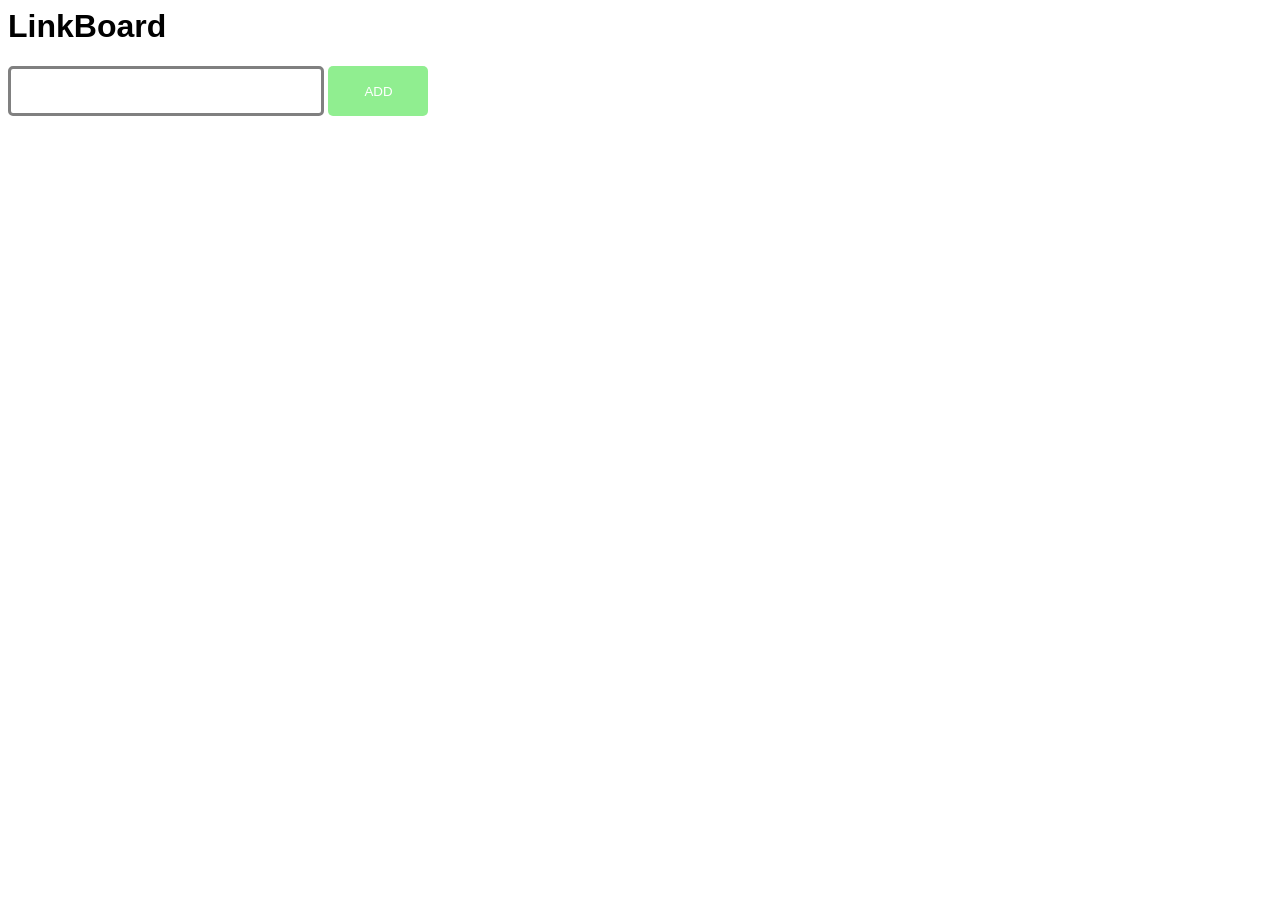
==== index.html @ a0d32a39 "Added Elements" ====
<html>
    <head>
        <link rel="stylesheet" href="index.css">
    </head>
    <body>
        <h1>LinkBoard</h1>
        <input type="text" id="input-el"></input>
        <button id="input-btn">ADD</button>
        <ul id="linkboard"></ul>
        <script src="index.js"></script>
    </body>
</html>
---- index.css ----
body{
    font-family: Arial, Helvetica, sans-serif;
}

.main{
    align-items: center;
}

button{
    height: 50px;
    width: 100px;
    color:white;
    border: 0px;
    border-radius: 5px;
    font-family: Arial, Helvetica, sans-serif;
    background: lightgreen;
}
button:hover{
    background: rgb(227, 255, 227);
}

input{
    border: solid;
    border-color: grey;
    border-radius: 5px;
    color: rgb(0, 0, 0);
    font-family: Arial, Helvetica, sans-serif;
    height: 50px;
    width: 25%;
}
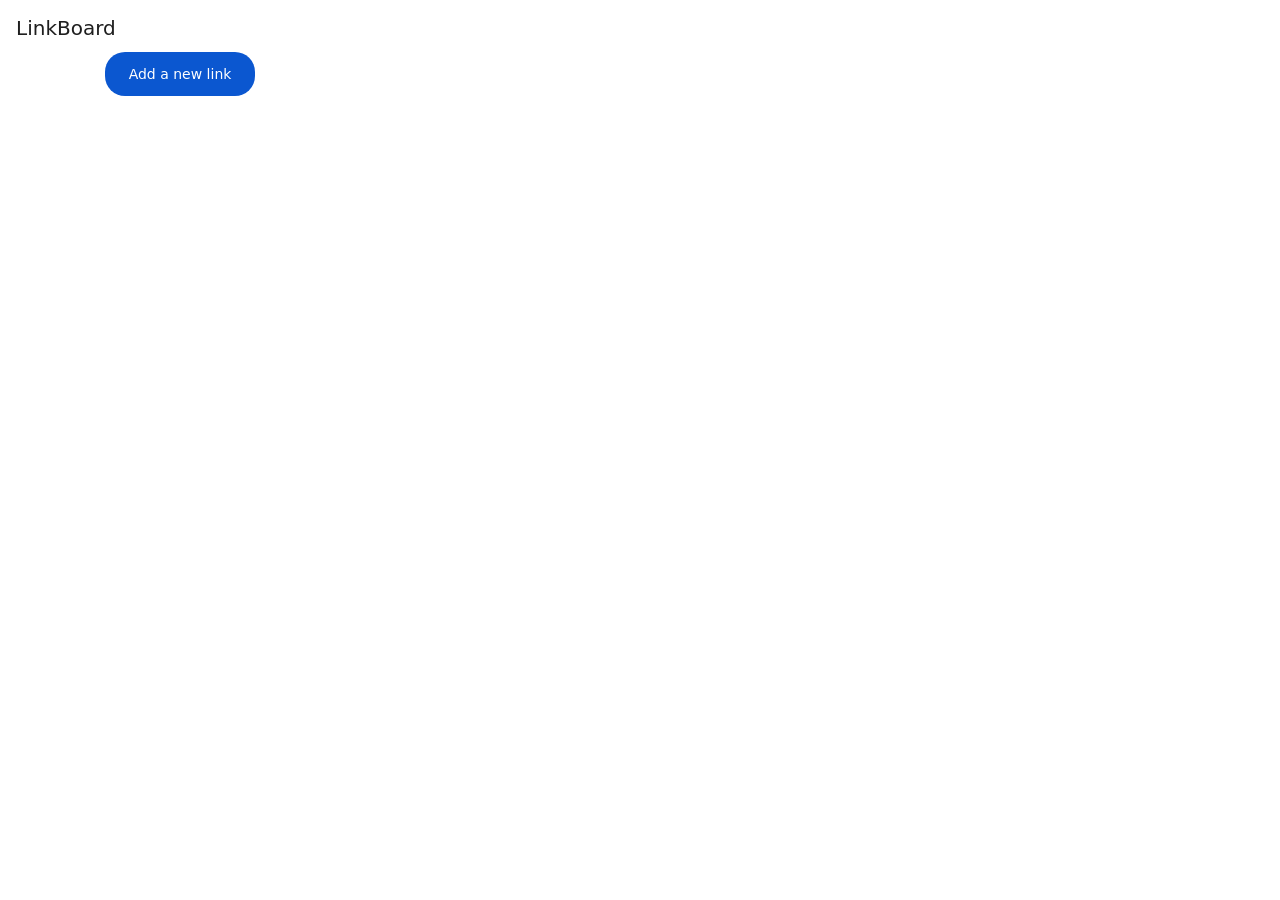
==== commit 2ed749a0: "Update Linkboard" ====
--- a/index.html
+++ b/index.html
@@ -1,12 +1,42 @@
+<!DOCTYPE html>
 <html>
     <head>
+        <meta charset="UTF-8">
+        <meta name="color-scheme" content="light dark">
         <link rel="stylesheet" href="index.css">
     </head>
     <body>
-        <h1>LinkBoard</h1>
-        <input type="text" id="input-el"></input>
-        <button id="input-btn">ADD</button>
-        <ul id="linkboard"></ul>
+        <header class="app-bar">
+            <h1>LinkBoard</h1>
+        </header>
+
+        <div class="new-link-row">
+            <button type="button" id="new-link-btn" class="btn filled">Add a new link</button>
+        </div>
+
+        <form id="link-form" class="card" hidden>
+            <div class="field">
+                <input type="text" id="name-el" placeholder=" " required>
+                <label for="name-el">Name</label>
+            </div>
+            <div class="field">
+                <input type="url" id="url-el" placeholder=" " required>
+                <label for="url-el">Link</label>
+            </div>
+
+            <span class="section-label">Icon</span>
+            <div id="icon-picker" class="picker" role="radiogroup" aria-label="Icon"></div>
+
+            <span class="section-label">Color</span>
+            <div id="color-picker" class="picker" role="radiogroup" aria-label="Color"></div>
+
+            <div class="actions">
+                <button type="button" id="cancel-btn" class="btn text" hidden>Cancel</button>
+                <button type="submit" id="save-btn" class="btn filled">Add link</button>
+            </div>
+        </form>
+
+        <ul id="linkboard" class="list"></ul>
         <script src="index.js"></script>
     </body>
 </html>
--- a/index.css
+++ b/index.css
@@ -1,30 +1,266 @@
+:root{
+    --primary: #0b57d0;
+    --on-primary: #ffffff;
+    --primary-container: #d3e3fd;
+    --surface: #ffffff;
+    --surface-container: #f0f4f9;
+    --on-surface: #1f1f1f;
+    --on-surface-variant: #444746;
+    --outline: #c4c7c5;
+    --state: rgba(31, 31, 31, 0.08);
+    color-scheme: light dark;
+}
+
+@media (prefers-color-scheme: dark){
+    :root{
+        --primary: #a8c7fa;
+        --on-primary: #062e6f;
+        --primary-container: #0842a0;
+        --surface: #1f1f1f;
+        --surface-container: #282a2c;
+        --on-surface: #e3e3e3;
+        --on-surface-variant: #c4c7c5;
+        --outline: #5e5e5e;
+        --state: rgba(227, 227, 227, 0.08);
+    }
+}
+
+*{
+    box-sizing: border-box;
+}
+
+[hidden]{
+    display: none !important;
+}
+
 body{
-    font-family: Arial, Helvetica, sans-serif;
-}
-
-.main{
+    width: 360px;
+    margin: 0;
+    padding: 0 16px 16px;
+    font-family: Roboto, "Segoe UI", system-ui, sans-serif;
+    font-size: 14px;
+    background: var(--surface);
+    color: var(--on-surface);
+}
+
+.app-bar{
+    padding: 16px 0 12px;
+}
+.app-bar h1{
+    margin: 0;
+    font-size: 20px;
+    font-weight: 500;
+}
+
+.new-link-row{
+    display: flex;
+    justify-content: center;
+    margin: 0 0 12px;
+}
+
+.card{
+    display: flex;
+    flex-direction: column;
+    gap: 14px;
+    padding: 18px;
+    border-radius: 16px;
+    background: var(--surface-container);
+}
+
+/* Outlined text field with floating label */
+.field{
+    position: relative;
+}
+.field input{
+    width: 100%;
+    height: 48px;
+    padding: 0 14px;
+    border: 1px solid var(--outline);
+    border-radius: 8px;
+    background: transparent;
+    color: var(--on-surface);
+    font: inherit;
+    outline: none;
+    transition: border-color 0.15s;
+}
+.field input:focus{
+    border: 2px solid var(--primary);
+    padding: 0 13px;
+}
+.field label{
+    position: absolute;
+    left: 10px;
+    top: 50%;
+    transform: translateY(-50%);
+    padding: 0 4px;
+    color: var(--on-surface-variant);
+    background: var(--surface-container);
+    pointer-events: none;
+    transition: all 0.15s;
+}
+.field input:focus + label,
+.field input:not(:placeholder-shown) + label{
+    top: 0;
+    font-size: 12px;
+}
+.field input:focus + label{
+    color: var(--primary);
+}
+.field input:hover:not(:focus){
+    border-color: var(--on-surface-variant);
+}
+
+.section-label{
+    font-size: 12px;
+    font-weight: 500;
+    color: var(--on-surface-variant);
+    margin-bottom: -6px;
+}
+
+.picker{
+    display: grid;
+    grid-template-columns: repeat(10, 1fr);
+    gap: 4px;
+}
+.chip{
+    aspect-ratio: 1;
+    padding: 0;
+    border: none;
+    border-radius: 8px;
+    background: transparent;
+    font-size: 16px;
+    line-height: 1;
+    cursor: pointer;
+    transition: background 0.15s;
+}
+.chip:hover{
+    background: var(--state);
+}
+.chip.selected{
+    background: var(--primary-container);
+    box-shadow: inset 0 0 0 2px var(--primary);
+}
+.chip.swatch{
+    border-radius: 50%;
+    background: var(--c);
+    transform: scale(0.8);
+}
+.chip.swatch:hover{
+    transform: scale(0.9);
+}
+.chip.swatch.selected{
+    background: var(--c);
+    box-shadow: 0 0 0 2px var(--surface-container), 0 0 0 4px var(--primary);
+}
+
+.actions{
+    display: grid;
+    grid-template-columns: repeat(2, minmax(0, 1fr));
+    gap: 12px;
+    margin-top: 2px;
+}
+.actions .btn{
+    width: 100%;
+    min-width: 0;
+    padding: 0 16px;
+}
+.btn{
+    display: inline-flex;
     align-items: center;
-}
-
-button{
-    height: 50px;
-    width: 100px;
-    color:white;
-    border: 0px;
-    border-radius: 5px;
-    font-family: Arial, Helvetica, sans-serif;
-    background: lightgreen;
-}
-button:hover{
-    background: rgb(227, 255, 227);
-}
-
-input{
-    border: solid;
-    border-color: grey;
-    border-radius: 5px;
-    color: rgb(0, 0, 0);
-    font-family: Arial, Helvetica, sans-serif;
-    height: 50px;
-    width: 25%;
-}+    justify-content: center;
+    min-width: 96px;
+    height: 44px;
+    padding: 0 24px;
+    border: none;
+    border-radius: 20px;
+    font: inherit;
+    font-weight: 500;
+    cursor: pointer;
+    transition: box-shadow 0.15s, background 0.15s;
+}
+.btn.filled{
+    background: var(--primary);
+    color: var(--on-primary);
+}
+.btn.filled:hover{
+    box-shadow: 0 1px 3px rgba(0, 0, 0, 0.3);
+}
+.btn.text{
+    border: 1px solid var(--outline);
+    background: var(--surface);
+    color: var(--on-surface);
+}
+.new-link-row .btn{
+    min-width: 148px;
+}
+.btn.text:hover{
+    background: var(--state);
+}
+.btn:focus-visible,
+.chip:focus-visible,
+.icon-btn:focus-visible{
+    outline: 2px solid var(--primary);
+    outline-offset: 2px;
+}
+
+.list{
+    list-style: none;
+    padding: 0;
+    margin: 8px 0 0;
+}
+.list li{
+    display: flex;
+    align-items: center;
+    gap: 12px;
+    padding: 8px 4px 8px 8px;
+    border-radius: 12px;
+}
+.list li:hover{
+    background: var(--state);
+}
+.avatar{
+    flex: none;
+    width: 40px;
+    height: 40px;
+    border-radius: 50%;
+    display: flex;
+    align-items: center;
+    justify-content: center;
+    font-size: 18px;
+    background: color-mix(in srgb, var(--c) 25%, transparent);
+}
+.text{
+    flex: 1;
+    min-width: 0;
+    display: flex;
+    flex-direction: column;
+}
+.title{
+    font-weight: 500;
+}
+.subtitle{
+    font-size: 12px;
+    color: var(--on-surface-variant);
+    overflow: hidden;
+    text-overflow: ellipsis;
+    white-space: nowrap;
+}
+.icon-btn{
+    flex: none;
+    width: 36px;
+    height: 36px;
+    padding: 8px;
+    border: none;
+    border-radius: 50%;
+    background: transparent;
+    color: var(--on-surface-variant);
+    cursor: pointer;
+}
+.icon-btn:hover{
+    background: var(--state);
+}
+.icon-btn svg{
+    width: 20px;
+    height: 20px;
+    fill: currentColor;
+}
